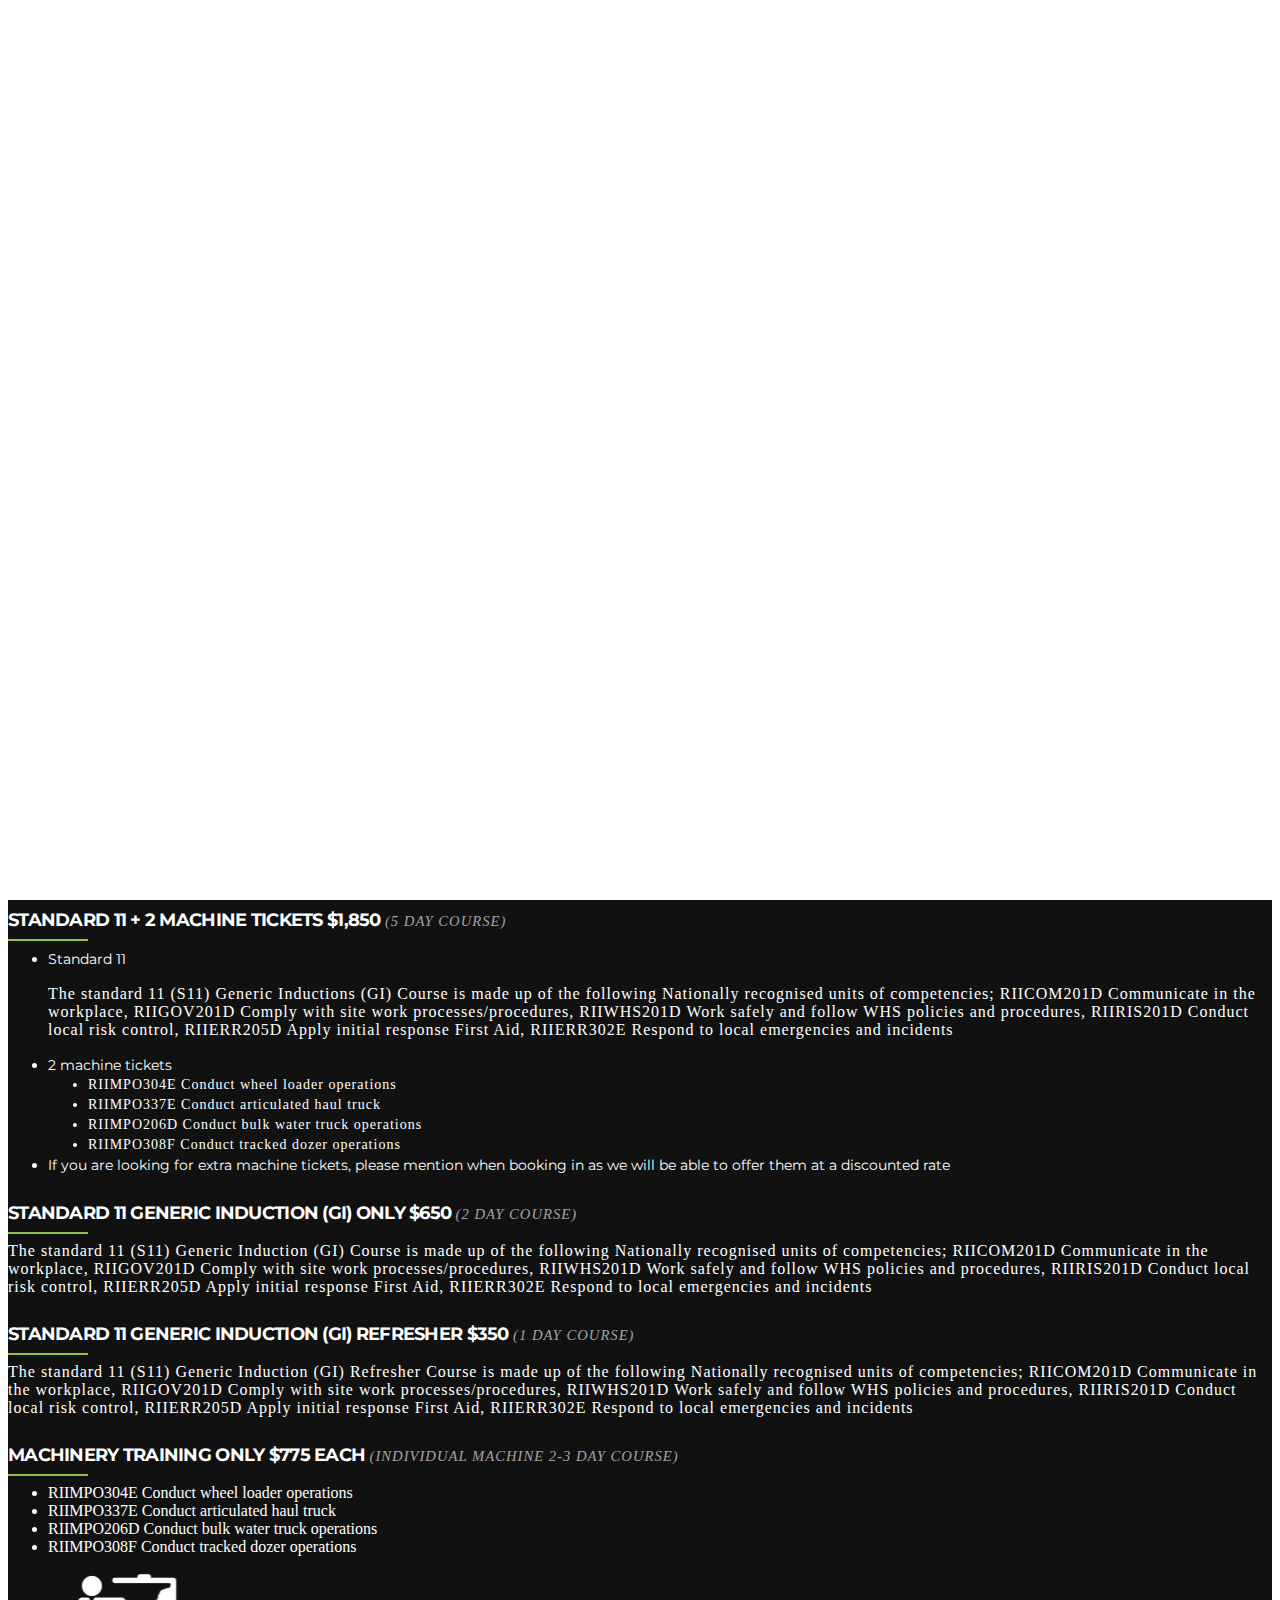
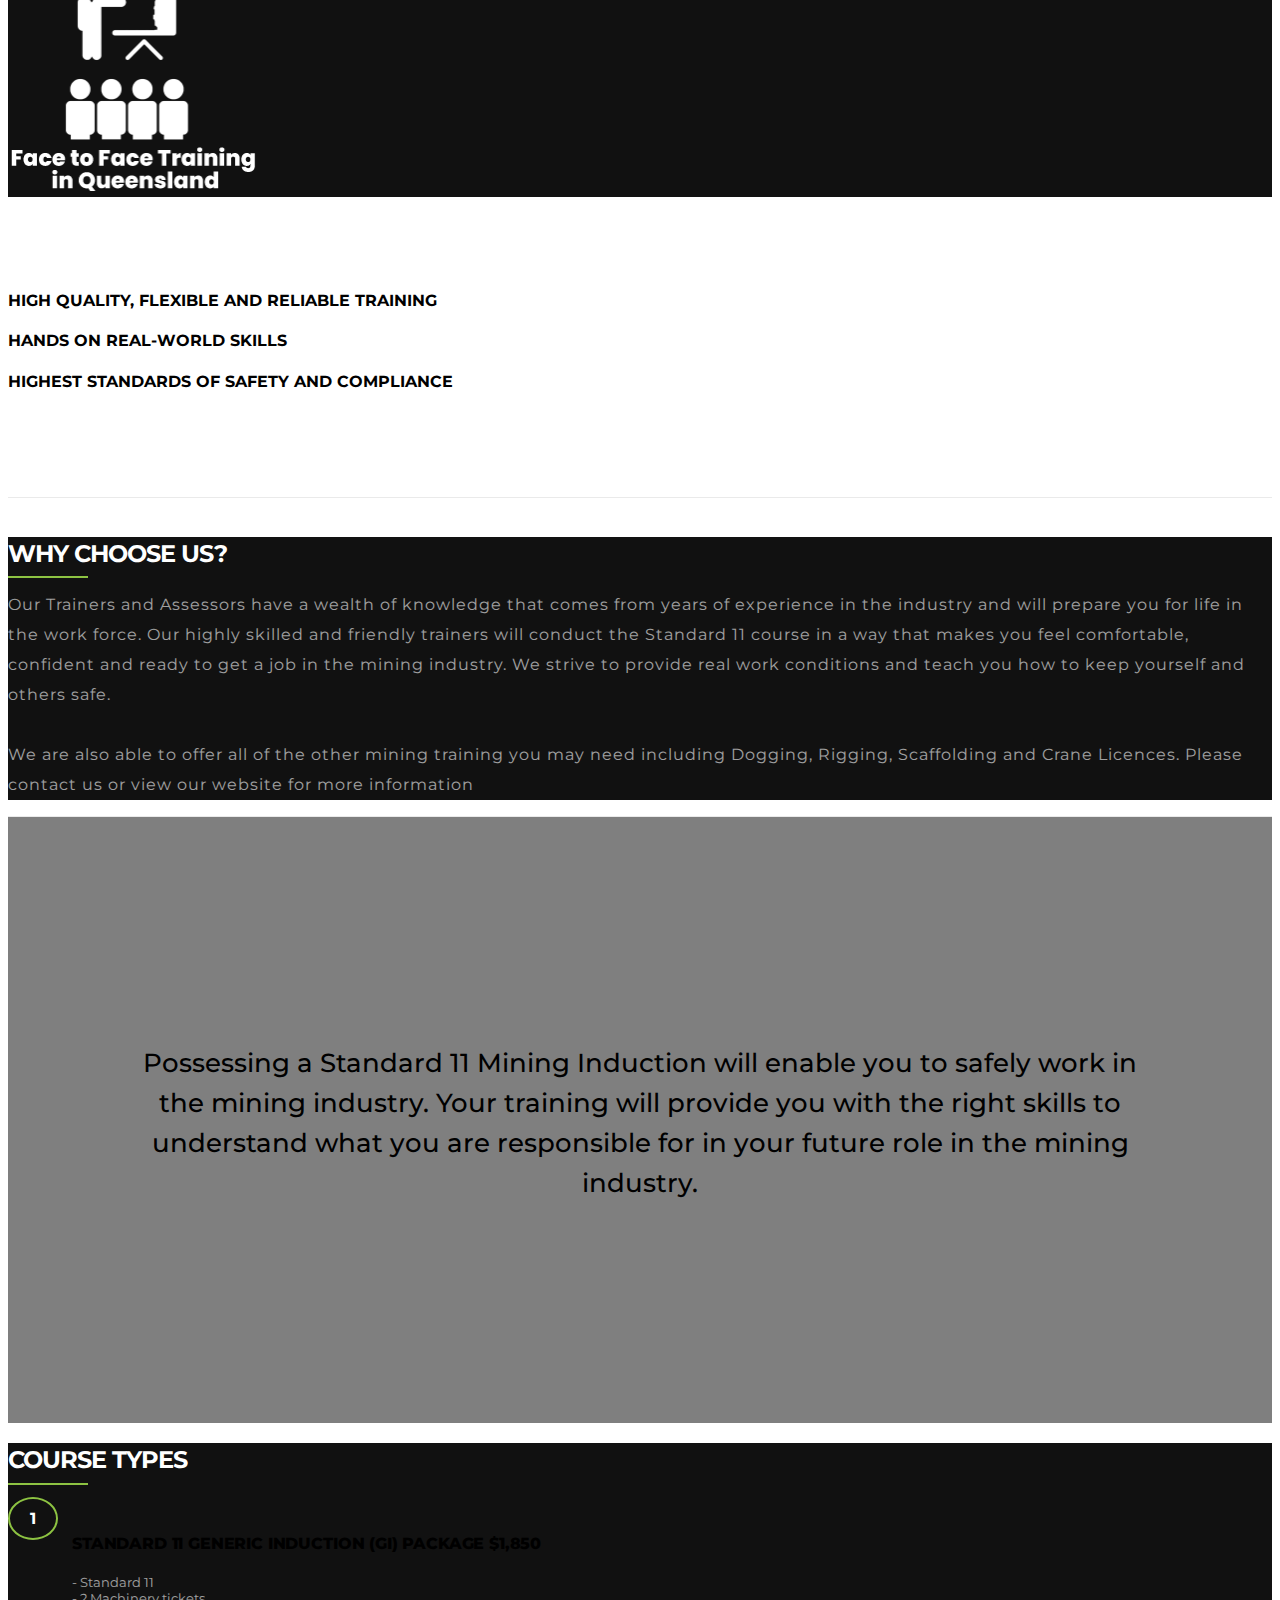
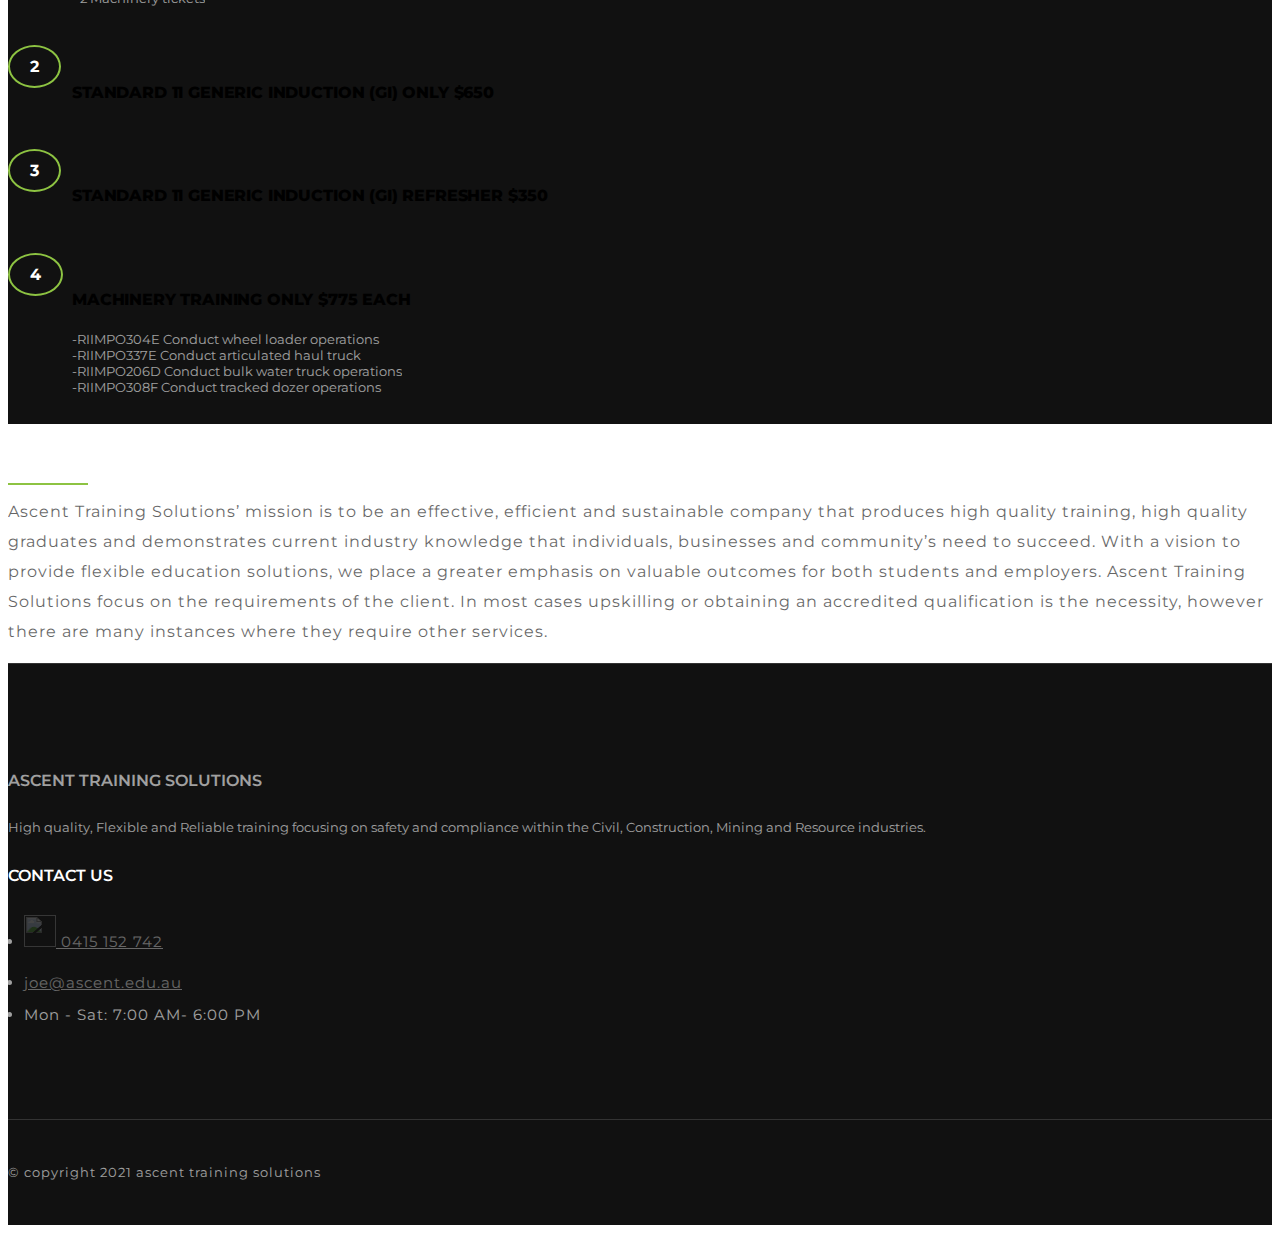
==== index.html @ fb9ff8db "desktop version" ====
<!doctype html>
<html lang="">

<head>
    <meta charset="utf-8">
    <meta http-equiv="X-UA-Compatible" content="IE=edge,chrome=1">
    <meta name="viewport" content="width=device-width, initial-scale=1">
    <meta name="description"
        content="Construction is ultimate responsive construction html template which include 3 homepage demos.">
    <title>ASCENT TRAINING SOLUTIONS</title>

    <!-- Favicon -->
    <link rel="shortcut icon" type="image/x-icon" href="image/favicon.png">
    <!--  construct Icon CSS -->
    <link rel="stylesheet" href="css/construct-icons.css">
    <!-- themify Icon CSS -->
    <link rel="stylesheet" href="css/themify-icons.css">
    <!-- Animate CSS -->
    <link rel="stylesheet" href="css/animate.min.css">
    <!-- Elegant Icons CSS -->
    <link rel="stylesheet" href="css/elegant-line-icons.css">
    <!-- Bootsrtap CSS -->
    <link rel="stylesheet" href="css/bootstrap.min.css">
    <!-- Owl Carousel CSS -->
    <link rel="stylesheet" href="css/slicknav.min.css">
    <!--CSS -->
    <link rel="stylesheet" href="css/style.css">
</head>

<body data-spy="scroll" data-target="#navbar" data-offset="60" id="body">

   <!-- Preloader -->
    <div id='preloader'>
        <div class='loader'>
            <img src="image/preloader.svg" width="60" alt="">
        </div>
    </div>
   <!-- Preloader -->


   <!-- header -->
<header id="header" class="">
    <div class="header-top">
        <div class="container">  
            <div class="row d-flex justify-content-center align-items-center">
                <div class="col-12">
                <ul class="list-inline float-right">
                    <li class="list-inline-item">
                        <p>RTO ID 32108</p>
                    </li>
                    <li class="list-inline-item"><i class="ti-email"></i> <a href="mailto:joe@ascent.edu.au">joe@ascent.edu.au</a></li>
                </ul>
            </div></div>
        </div>
    </div>
    <div class="header-bottom py-3">
        <div class="container">
                <div class="row  d-flex justify-content-center align-items-center">
                    <div class="col-lg-6">
                        <a href="#" class="brand text-center"><img width="70px;" src="image/logo.png" alt="Construction"></a>
                        <span class="text-center logo-name" style="color:#8DC342;">
                            <span>ASCENT</span> TRAINING SOLUTIONS</span>
                 </div>  
            <div class="col-lg-6 text-right">
                <button class="btn cta-btn">
                     <a href="tel:0415 152 742" class=""> <img src="image/24-hours.png"> 0415 152 742</a>
                </button> 
            </div>
        </div>
    </div>
    </div>
</header>




<!-- hero section -->
<section class="hero-section" id="hero">
        <div class=""
            style="">
            <div class="" style="">
                <div class="container-fluid">
                    <div class="row py-4">
                        <div class="col-md-8" style="">
                            <div class="hero-content p-3">
                                <h2 class="text-white main-h2">Our Courses</h2>

                                <h2 class="sub-h2">STANDARD 11 + 2 MACHINE TICKETS $1,850 <span class="small-text" style=""> (5 day
                                        course)</span>
                                </h2>

                                <h2 class="sub-h2">STANDARD 11 GENERIC INDUCTION (GI) ONLY $650
                                    <span class="small-text"> (2 day course)</span></h2>

                                <h2 class="sub-h2">STANDARD 11 GENERIC INDUCTION (GI) REFRESHER
                                    $350
                                    <span class="small-text">(1 day course)</span>
                                </h2>

                                <h2 class="sub-h2">MACHINERY TRAINING ONLY $775 EACH
                                    <span class="small-text">(individual machine 2-3 day course)</span>
                                </h2>

                                <div class="f2f text-center">
                                    <img src="image/f2f-subbed2.png" alt="" style="width:150px; height: auto;">
                                </div>
                        </div>
                        </div>
                      
                        <div class="col-4 form-col py-3">
                                    <h2 class="main-h2">Drop us a line</h2>
                                    <p class="form-p pt-4">Contact us with your question or Inquiry</p>
                                    <div class="cf-wrapper">
                                        <form action="form.php" method="post" id="ajax_form"
                                            class=" form-horizontal">
                                            <div class="form-group">
                                                <div class="row">
                                                <div class="col-sm-6">
                                                    <input type="text" id="name" name="name" class="form-control"
                                                        placeholder="Name" required>
                                                </div>
                                                <div class="col-sm-6">
                                                    <input type="email" id="email" name="email" class="form-control"
                                                        placeholder="Email" required>
                                                </div> 
                                             </div>
                                            </div>
                                            <div class="form-group">
                                                <div class="col-xs-12">
                                                    <input type="tel" id="phone" name="phone" class="form-control"
                                                        placeholder="Your Phone Number" required>
                                                </div>
                                            </div>
                                            <div class="form-group">
                                                <div class="col-xs-12">
                                                    <textarea id="message" name="message" cols="30" rows="5"
                                                        class="form-control" placeholder="Message"
                                                        required></textarea>
                                                </div>
                                            </div>
                                            <div class="form-group">
                                                
                                                    <button id="submit" class="btn send-btn" type="submit">Send
                                                        Message</button>
                                          
                                            </div>
                                            <div id="form-messages" class="alert" role="alert"></div>
                                        </form>
                                    </div>
                                </div>

                          
                          

                        </div>
                    </div>

                </div>
            </div>
        </div>
       
    </div>
</section>


<!-- courses details section -->
<section class="courses p-5">  
           <div class="container">
    <div class="row">
            <div class="col-6">
                <h2 class="main-h2">Our Courses</h2>
                    <h2 class="sub-h2">STANDARD 11 + 2 MACHINE TICKETS $1,850 <span class="small-text"> (5 day course)</span>
                    </h2>
                    <ul class="headul mt-3">
                        <li class=""> Standard 11</li>
                        <p class="small-text-p">
                            The standard 11 (S11) Generic Inductions (GI) Course is made up of the following Nationally
                            recognised units of competencies; RIICOM201D Communicate in the workplace, RIIGOV201D Comply
                            with site work processes/procedures, RIIWHS201D Work safely and follow WHS policies and
                            procedures, RIIRIS201D Conduct local risk control, RIIERR205D Apply initial response First
                            Aid, RIIERR302E Respond to local emergencies and incidents
                        </p>
                        <li class="li-bold"> 2 machine tickets</li>
                        <ul class="headul">
                            <li class="small-li" style="">RIIMPO304E Conduct wheel loader
                                operations</li>
                            <li class="small-li" >RIIMPO337E Conduct articulated haul truck</li>
                            <li class="small-li">RIIMPO206D Conduct bulk water truck operations</li>
                            <li class="small-li" >RIIMPO308F Conduct tracked dozer operations
                            </li>
    
                        </ul>
    
                        <li class="pt-10 li-bold"> If you are looking for extra machine tickets, please mention when
                            booking
                            in as we will be able to offer them at a discounted rate</li>
                    </ul>
                    <h2 class="sub-h2" style="color: white;padding-top: 10px;">STANDARD 11 GENERIC INDUCTION (GI) ONLY $650 <span
                            class="small-text"> (2 day course)</span></h2>
    
                    <p class="small-text-p mt-3">
                        The standard 11 (S11) Generic Induction (GI) Course is made up of the following Nationally
                        recognised units of competencies; RIICOM201D Communicate in the workplace, RIIGOV201D Comply
                        with site work processes/procedures, RIIWHS201D Work safely and follow WHS policies and
                        procedures, RIIRIS201D Conduct local risk control, RIIERR205D Apply initial response First Aid,
                        RIIERR302E Respond to local emergencies and incidents
                    </p>
                </div>
        
        <div class="col-6 ">
            <h2 class="sub-h2" style="color: white;padding-top: 10px">STANDARD 11 GENERIC INDUCTION (GI) REFRESHER $350
                <span class="small-text">(1 day course)</span>
            </h2>
            <p class="small-text-p mt-3">
                The standard 11 (S11) Generic Induction (GI) Refresher Course is made up of the following
                Nationally recognised units of competencies; RIICOM201D Communicate in the workplace, RIIGOV201D
                Comply with site work processes/procedures, RIIWHS201D Work safely and follow WHS policies and
                procedures, RIIRIS201D Conduct local risk control, RIIERR205D Apply initial response First Aid,
                RIIERR302E Respond to local emergencies and incidents
            </p>
            <h2 class="sub-h2" style="color: white;padding-top: 10px">MACHINERY TRAINING ONLY $775 EACH
                <span class="small-text">(individual machine 2-3 day course)</span>
            </h2>
            <ul class="headul mt-3">
                <li style="font:12pt Calibri Italic;"> RIIMPO304E Conduct wheel loader operations</li>

                <li style="font:12pt Calibri Italic;"> RIIMPO337E Conduct articulated haul truck</li>

                <li style="font:12pt Calibri Italic;"> RIIMPO206D Conduct bulk water truck operations</li>

                <li style="font:12pt Calibri Italic;"> RIIMPO308F Conduct tracked dozer operations</li>
            </ul>
            <div class="f2f-2 text-center">
            <img src="image/f2f-subbed2.png"alt="" style="width:250px; height: auto;"> 
        </div>
        </div>
    </div>
   </div>
</section>


<!-- services section -->
<section class="services-section bd-bottom">
    <div class="container">
        <div class="row">
            <div class="col-4 col-xs-12 ptb-15 wow zoomIn" data-wow-delay="0ms" data-wow-duration="1000ms">
                <div class="row">
                    <div class="col-2">
                    <i class="ct ct-crane fz-60">
                        <span class="path1"></span><span class="path2"></span><span class="path3"></span><span
                            class="path4"></span><span class="path5"></span><span class="path6"></span><span
                            class="path7"></span><span class="path8"></span><span class="path9"></span><span
                            class="path10"></span><span class="path11"></span><span class="path12"></span><span
                            class="path13"></span>
                    </i> </div>
                    <div class="col-10">
                    <h4 class="fw-7">High Quality, Flexible And Reliable Training</h4>
                </div>
                </div>
            </div>
            <div class="col-md-4 col-xs-12 ptb-15 wow zoomIn" data-wow-delay="0ms" data-wow-duration="1000ms">
                <div class="row">
                    <div class="col-2">
                    <i class="ct ct-crane fz-60">
                        <span class="path1"></span><span class="path2"></span><span class="path3"></span><span
                            class="path4"></span><span class="path5"></span><span class="path6"></span><span
                            class="path7"></span><span class="path8"></span><span class="path9"></span><span
                            class="path10"></span><span class="path11"></span><span class="path12"></span><span
                            class="path13"></span>
                    </i>
                </div>
                <div class="col-10">

               
                    <h4 class="fw-7">Hands On Real-world Skills</h4>
 </div>
                </div>
            </div>
            <div class="col-md-4 col-xs-12 ptb-15 wow zoomIn" data-wow-delay="0ms" data-wow-duration="1000ms">
                <div class="row">
                   <div class="col-2">
                    <i class="ct ct-crane fz-60">
                        <span class="path1"></span><span class="path2"></span><span class="path3"></span><span
                            class="path4"></span><span class="path5"></span><span class="path6"></span><span
                            class="path7"></span><span class="path8"></span><span class="path9"></span><span
                            class="path10"></span><span class="path11"></span><span class="path12"></span><span
                            class="path13"></span>
                    </i>
                </div>
                <div class="col-10">

                
                    <h4 class="fw-7">Highest Standards Of Safety And Compliance</h4>
</div>
                  
                </div>
            </div>
        </div>
    </div>
</section>

<!-- why choose us -->
<section class="why-us bd-bottom">
    <div class="">
        <div class="row">
            <div class="col-6 pr-0">
                <img src="image/about.jpg" alt="" class="whyus-img img-fluid" srcset="">
            </div>
            <div class="col-6 bg-dark p-5">
                <div class="">
                    <h2 class="">WHY CHOOSE US?</h2>
                    <p class="whyus-p pt-4">
                        Our Trainers and Assessors have a wealth of knowledge that comes from years of experience in the
                        industry and will prepare you for life in the work force. Our highly skilled and friendly
                        trainers will conduct the Standard 11 course in a way that makes you feel comfortable, confident
                        and ready to get a job in the mining industry. We strive to provide real work conditions and
                        teach you how to keep yourself and others safe.
                        <br><br>
                        We are also able to offer all of the other mining training you may need including Dogging,
                        Rigging, Scaffolding and Crane Licences. Please contact us or view our website for more
                        information
                    </p>

                </div>
            </div>
        </div>
    </div>
</section>

<!-- parallex section -->
<section class="parallex-section">
<div class="container">
    <h3 id="titleback" style="text-align: center;" class="text-white">Possessing a Standard 11
        Mining Induction will enable you to safely work in the mining industry. Your training will provide you
        with the right skills to understand what you are responsible for in your future role in the mining
        industry.</h3>
</div>
</section>



<!-- last section -->
<section class="aboutus-section">
    <div class="row">
        <div class="col-6 types-courses bg-dark text-light p-5">
            <div class="">
                <h2 class="">Course Types</h2>
                <!-- <div class="testi-content" style="">
                    <span class="">1</span>
                    <h4 class="">STANDARD 11 GENERIC INDUCTION (GI) PACKAGE $1,850</h4>
                    <p class="">- Standard 11<br>- 2 Machinery tickets</p>
                </div>
                <div class="testi-content" style="">
                    <span class="">2</span>
                    <h4 class="">STANDARD 11 GENERIC INDUCTION (GI) ONLY $650</h4>
                 
                </div>
                <div class="testi-content" style="">
                    <span class="">3</span>
                    <h4 class="">STANDARD 11 GENERIC INDUCTION (GI) REFRESHER $350</h4>

                </div>
                <div class="testi-content" style="">
                    <span class="">4</span>
                    <h4 class="">MACHINERY TRAINING ONLY $775 EACH</h4>

                    <p class="">
                        -RIIMPO304E Conduct wheel loader operations <br>

                        -RIIMPO337E Conduct articulated haul truck<br>

                        -RIIMPO206D Conduct bulk water truck operations<br>

                        -RIIMPO308F Conduct tracked dozer operations<br>
                    </p>
                </div> -->
               

                <ol class="courses-counter mt-4">
                    <li class="">
                        <div class="counter">
                        <h4 class="">STANDARD 11 GENERIC INDUCTION (GI) PACKAGE $1,850</h4>
                        <p class="">- Standard 11<br>- 2 Machinery tickets</p></div>
                    </li>
                    <li>
                        <div class="counter">
                        <h4 class="">STANDARD 11 GENERIC INDUCTION (GI) ONLY $650</h4> </div>
                    </li>
                    <li>
                        <div class="counter">
                        <h4 class="">STANDARD 11 GENERIC INDUCTION (GI) REFRESHER $350</h4></div>
                    </li>
                    <li>
                        <div class="counter">
                        <h4 class="">MACHINERY TRAINING ONLY $775 EACH</h4>

                    <p class="">
                        -RIIMPO304E Conduct wheel loader operations <br>

                        -RIIMPO337E Conduct articulated haul truck<br>

                        -RIIMPO206D Conduct bulk water truck operations<br>

                        -RIIMPO308F Conduct tracked dozer operations<br>
                    </p></div>
                    </li>
                </ol>
            </div>
        </div>
        <div class="col-6 p-5">
            <div class="testi-content" style=""> 
                <h2 class="aboutus-h2 text-dark">About Us</h2>
                <p class="aboutus-p mt-4">
                    Ascent Training Solutions’ mission is to be an effective, efficient and sustainable company that
                    produces high quality training, high quality graduates and demonstrates current industry
                    knowledge that individuals, businesses and community’s need to succeed. With a vision to provide
                    flexible education solutions, we place a greater emphasis on valuable outcomes for both students
                    and employers. Ascent Training Solutions focus on the requirements of the client. In most cases
                    upskilling or obtaining an accredited qualification is the necessity, however there are many
                    instances where they require other services.

                </p>              
            </div>
        </div>
    </div>

</section>


<!-- Footer -->
<footer class=" bg-dark bd-top-dark text-light">
    <div class="container footer-up">
      <div class="row">
        <div class="col-lg-6 col-md-12 mb-4 mb-md-0">
          <h5 class="text-uppercase footer-h5">ASCENT TRAINING SOLUTIONS</h5>
  
          <p class="footer-p">
            High quality, Flexible and Reliable training focusing on safety and compliance within the Civil, Construction, Mining and Resource industries.
          </p>
        </div>
        <div class="col-lg-3 col-md-6 mb-4 mb-md-0">
          <h5 class="text-uppercase contact-us">CONTACT US</h5>
          <ul class="">
            <li><a href="tel:0415 152 742"><img src="image/24-hours(1).png" width="32"
                height="32"> 0415 152 742</a></li>
    <li><a href="mailto:joe@ascent.edu.au">joe@ascent.edu.au</a></li>
    <li>Mon - Sat: 7:00 AM- 6:00 PM</li>
          </ul>
        </div>
      </div>
    </div>
  
    <!-- Copyright -->
    <div class="text-center bg-dark bd-top-dark footer-bottom">
       
      <p class=" footer-bottom-p" href="https://.com/"> © COPYRIGHT 2021 ASCENT TRAINING SOLUTIONS</p>
    </div>
    <!-- Copyright -->
  </footer>
  <!-- Footer -->



  <a data-scroll href="#body" id="scroll-top" class="scroll-to-top"><i class="ti-angle-up"></i></a>

    <script src="js/jquery-3.5.1.slim.min.js"></script>
    <script src="js/bootstrap.bundle.min.js"></script>
    <script src="js/wow.min.js"></script>
    <script src="js/contact.js"></script>
    <script src="js/main.js"></script>
</body>
---- css/style.css ----
@import url('https://fonts.googleapis.com/css?family=Montserrat:300,400,500,600,700,800,900|Open+Sans:300,400,600,700');
html {
    scroll-behavior: smooth;
}

body {
    overflow-X: hidden; 
    font-family: 'Montserrat', sans-serif;  
    /* overflow: scroll; */
}

/* scrollbar */
body::-webkit-scrollbar {
      width: 1em;
  }
body::-webkit-scrollbar-track {
  background-color:#111;
  }
body::-webkit-scrollbar-thumb {
    background-color: rgb(141, 195, 66);
   
}
  


ul {
    list-style: none;
}

.bd-top-dark {
    border-top: 1px solid #333;
}

.bg-dark {
    background-color: #111 !important;
}

.bd-bottom {
    border-bottom: 1px solid #eaeaea;
}
h2{
    font-weight: 700;
    line-height: 1.4;
    letter-spacing: -0.04em;
    text-transform: uppercase;
    position: relative;
    color: #fff;
}
h2:after{
    background-color: #8DC342;
    content: '';
    height: 2px;
    width: 80px;
    position: absolute;
    left: 0;
    bottom: -8px;
}

/* Preloader Styles */
#preloader {
    position: fixed;
    top: 0;
    left: 0;
    z-index: 9999;
    background: #fff;
    height: 100%;
    width: 100%;
    -webkit-transition: all .5s .5s ease;
    -moz-transition: all .5s .5s ease;
    transition: all .5s .2s ease;
}

.loader {
    position: absolute;
    top: 50%;
    left: 0;
    right: 0;
    width: 60px;
    height: 60px;
    display: block;
    margin: auto;
    margin-top: -30px;
}

body.loaded #preloader {
    opacity: 0;
    visibility: hidden;
}


/* header */
#header {
    width: 100%;
    z-index: 999;
    position:sticky;
    left: 0;
    top: 0;
}
.header-top {
    background-color: #212121;
    border-bottom: 1px solid rgba(255, 255, 255, 0.1);
}


.header-top ul {
    margin-bottom: 0rem;
}
.header-top li {
    color: #ddd;
    letter-spacing: 1px;
    margin-top: 1rem;
}

.header-top li a {
    color: #ddd;
    letter-spacing: 1px;
}

.header-top .list-inline-item:not(:last-child) {
    margin-right: 6.5rem;
}

.header-top li i {
    color: #ddd;
    padding: 0rem 0.78rem;
}


.header-bottom {
    background-color: #fff;
}

.header-bottom .logo-name {
    color: #8DC342;
    text-transform: uppercase;
    letter-spacing: -0.04em;
    font-size: 1.8rem;
    font-weight: 800;
}

.header-bottom .logo-name span {
    color: #2F4392;
    letter-spacing: -0.04em;
    font-size: 1.99rem;
    font-weight: 800;
}

.cta-btn a {
    font-weight: 600;
    font-size: 12px;
    color: #fff;
    text-transform: uppercase;
    font-size: 25px;
    text-decoration: none;
}

.cta-btn {
    padding: 8px 30px;
    background-color: #8DC342;
    border-radius: 0 !important;
}

.cta-btn:hover {
    background-color: #ffc326;
    color: #fff;
}


/* hero section */
.hero-section {
    background-image: url(../image/slider.jpg);
    background-position: center;
    background-size: cover;
    display: flex;
    width: 100%;
    margin: auto 0px;
    height: auto;
}
.hero-content {
    position: relative;
     background-color: rgba(0,0,0,0.8);
    
}
.hero-content .main-h2{
    font-size: 24px !important;
    margin-bottom:3rem;
}

.hero-content .sub-h2 {
    font-size: 18px;
    margin-bottom: 2rem;
    color: #fff;
}
.hero-content .small-text , .courses .small-text {
    font-size: 11pt;
    font-weight: 400;
    font-style: italic;
    line-height: 1.35;
    letter-spacing: 1px;
    color: #ffffff9e;
    font-family: Calibri;
}

.f2f{
    position: absolute;
    top: 2%;
    right: 2%;
}
.img-p{
    color: #fff;    
    font-size: 12px;
    line-height: 17px;
    width: 20%;
    margin: auto;
}

.form-col {
    background-color: rgba(0,0,0,0.7);
}
.form-col .main-h2{
    font-size: 24px !important;
}
.form-p {
    letter-spacing: 1px;
    font-size: 14px;
    color: #fff;
}
.send-btn{
        background-color: #8DC342;
        padding: 10px 30px;
        font-size: 12px;
        text-transform: uppercase;
        text-align: center;
        color: #fff;
        font-weight: 600;
        -webkit-transition: all 0.3s;
        -moz-transition: all 0.3s;
        -o-transition: all 0.3s;
        transition: all 0.3s;
        overflow: hidden;
        border-radius: 0px;
        cursor: pointer;
}
.send-btn:focus, .send-btn:hover {
    color: #111;
    text-decoration: none;

}
.cf-wrapper .form-control {
    background: none;
    border: none;
    -moz-border-radius: 0;
    -webkit-border-radius: 0;
    -o-border-radius: 0;
    border-radius: 0;
    box-shadow: none;
    border-bottom: 1px solid #ddd;
    color: #8b8b8b;
    padding: 10px;
}
/* courses details section */
/* courses section */
.courses {
    background-color: #111;
}
.courses .main-h2 {
    font-size: 30px;
    margin-bottom: 20px;
}
.courses .sub-h2 {
    font-size: 18px;
}
.headul {
    list-style-type: disc;
}
.headul li {
    font-size: 14px;
    line-height: 20px;
    color: #fff;
}
.small-text-p, .small-li {
    font-weight: 400;
    line-height: 1.35;
    letter-spacing: 1px;
    color: #fff;
    font: 12pt Calibri Italic;
}


/* services section */
.services-section {
    padding: 85px 0px;
}

.services-section i {
    font-size: 60px !important;
}
.services-section h4 {
    font-weight: 700;
    font-size: 1rem;
    width: 90%;
    margin-top: 0.6rem;
    text-transform: uppercase;
}


/* why choose us */
.whyus-p{
    color: #fff;
opacity: 0.6;
letter-spacing: 1px;
line-height: 30px;
}
.whyus-img{
    min-height: 100%;
}


/*  parallex section  */
.parallex-section {
    background-image: url(../image/about2.jpg);
    background-color: rgba(0, 0, 0, 0.5);
    background-blend-mode: darken;
    background-attachment: fixed;
    background-repeat: no-repeat;
    -webkit-background-size: cover;
    background-size: cover;
    background-position: center center;
    padding-top: 200px;
    padding-bottom: 200px;
}
#titleback {
    padding: 0px 120px;
    text-align: center;
    line-height: 40px;
    font-size: 26px;
    margin-bottom:20px ;
    font-weight: 500;
   
}

/* aboutus */
.aboutus-h2{
    font-size: 24px;
}
.aboutus-p {
    font-size: 16px;
    letter-spacing: 1px;
    line-height: 30px;
    opacity: 0.6;
}


.courses-counter {
    margin: 0;
    padding: 0;
    list-style-type: none;
  }
  
  .courses-counter li {
    counter-increment: step-counter;
    margin-bottom: 10px;
  }
  
  .courses-counter li::before {
    content: counter(step-counter);
    margin-right: 5px;
    background-color: #111;
    color: white;
    font-weight: bold;
    font-size: 16px;
    padding: 10px 20px;
    border-radius: 50%;
    border: 2px solid #8DC342;
  position: absolute;
  }
  
.counter{
    padding-left:4rem;
    padding: 1rem 0rem 1rem 4rem;
}
.counter h4 {
    font-size: 16px;
    font-weight: 800;
    text-transform: uppercase;
    letter-spacing: -0.01em;
    line-height: 1.2;
    /* margin: 0 0 10px; */
}
.counter p {
    color: #fff;
    opacity: 0.6;
    font-size: 13px;
}
/* footer */
.footer-h5{
        margin-bottom: 25px;
        color: #fff;
        opacity: 0.6;
        font-size: 16px;
        font-weight: 600;
        text-transform: uppercase;
}
.footer-p{
        font-size: 13px;
        line-height: 25px;

        margin-bottom: 25px;
    
        color: #fff;
        opacity: 0.6;
 
        margin: 0 0 10px;

}
.footer-up{
    padding: 80px 0;
}
.footer-up ul {
    list-style-type: disc;
    padding-left: 1rem;
    font-size: 15px;
}
.footer-up ul li , .footer-up ul li a , .footer-up ul li img {
    opacity: 0.6;
    letter-spacing: 1px;
    color:#fff;
    margin-bottom: 13px;
}
.contact-us{
    font-weight: 700;
    margin-bottom: 30px;
    color: #fff;
    font-size: 16px;
    font-weight: 600;
    text-transform: uppercase;
}
.footer-bottom {
    padding-top: 40px;
    padding-bottom: 40px;

}
.footer-bottom-p{ 
    font-size: 13px;
    line-height: 25px;
    margin: 0 !important;
    opacity: 0.6;
    letter-spacing: 1px;
    color:#fff;
    text-transform: lowercase;
}
/* scroll to top */
.scroll-to-top {
    display: block;
    text-align: center;
    background-color: #8DC342;
    font-size: 10px;
    width: 40px;
    height: 40px;
    line-height: 40px;
    color: #fff;
    border-radius: 3px;
    position: fixed;
    bottom: 40px;
    right: 40px;
    z-index: 999; 
    transition: transform 0.3s ease-in-out;
    opacity: 0;
}
body.scrolled #scroll-top{
    opacity:1;
}
.scroll-to-top:hover {
    color: #fff;
    -webkit-transform: translateY(-5px);
    transform: translateY(-5px);
    text-decoration: none;
}
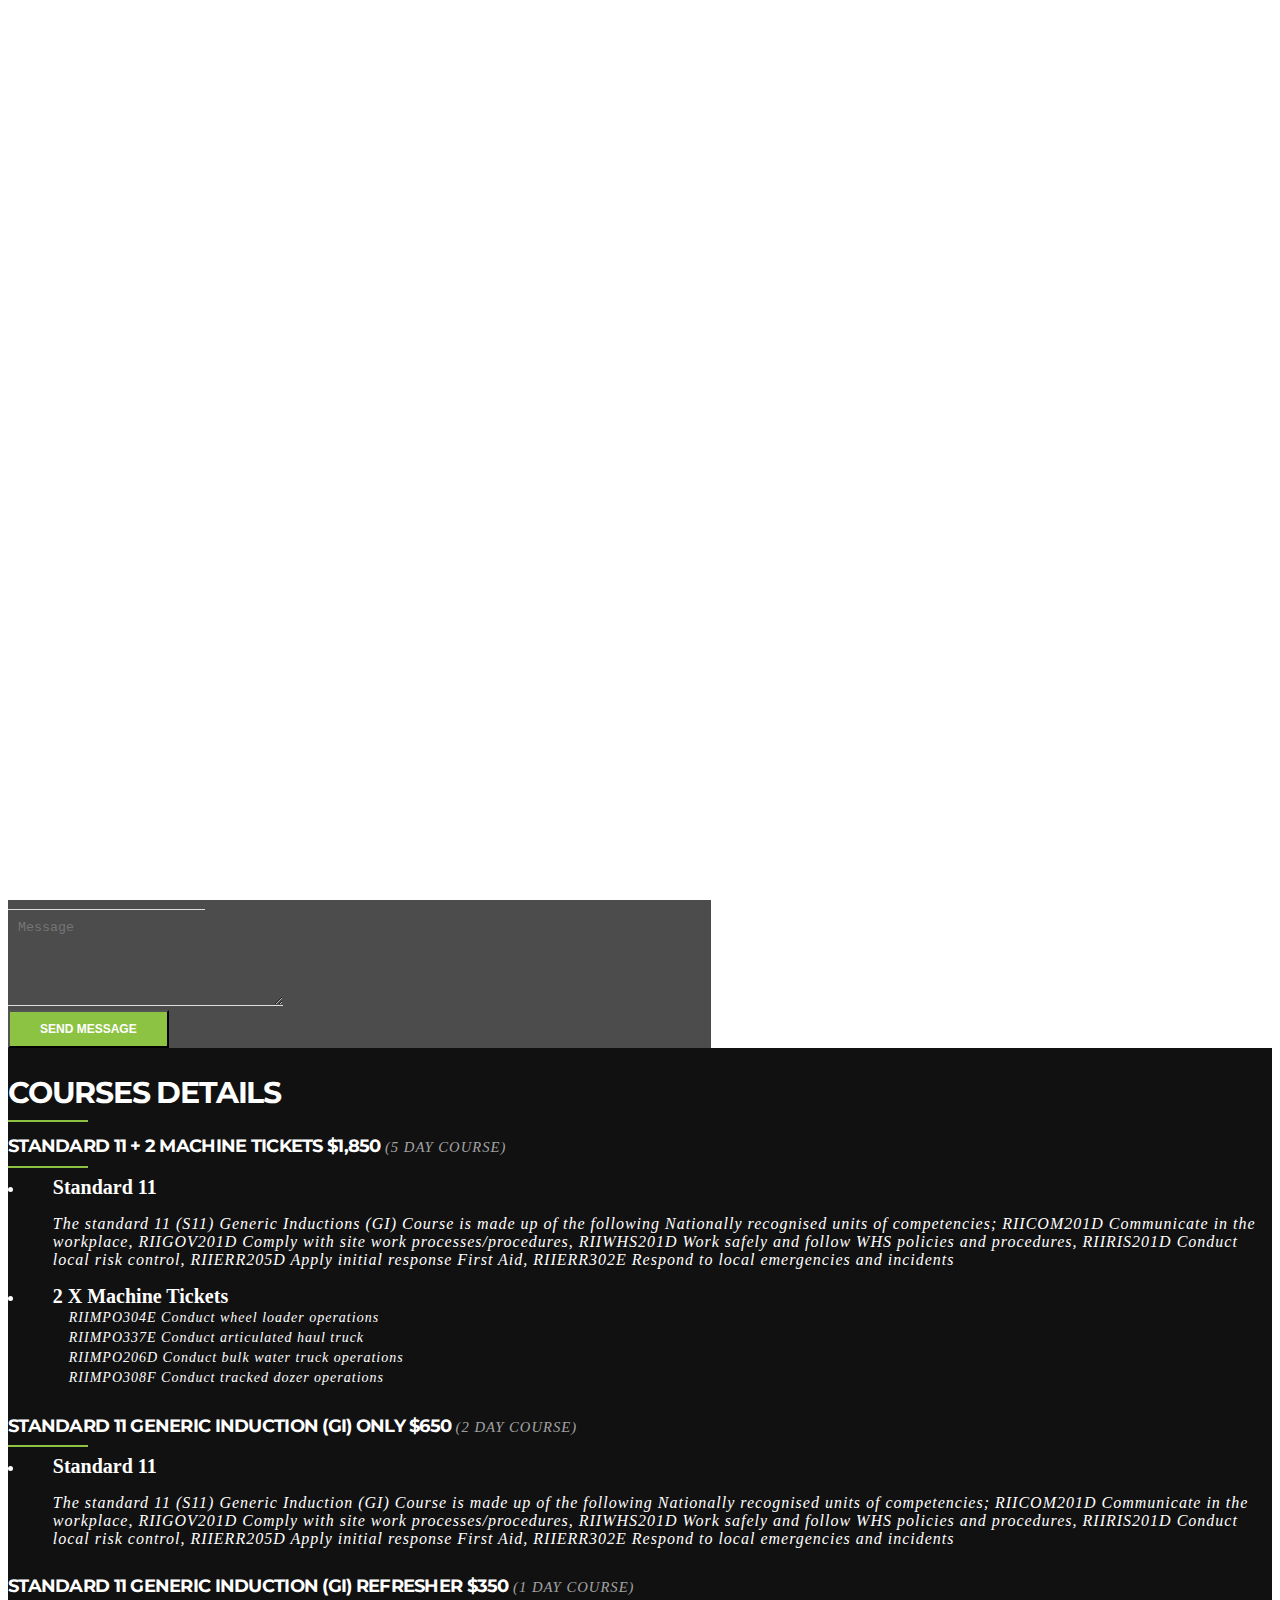
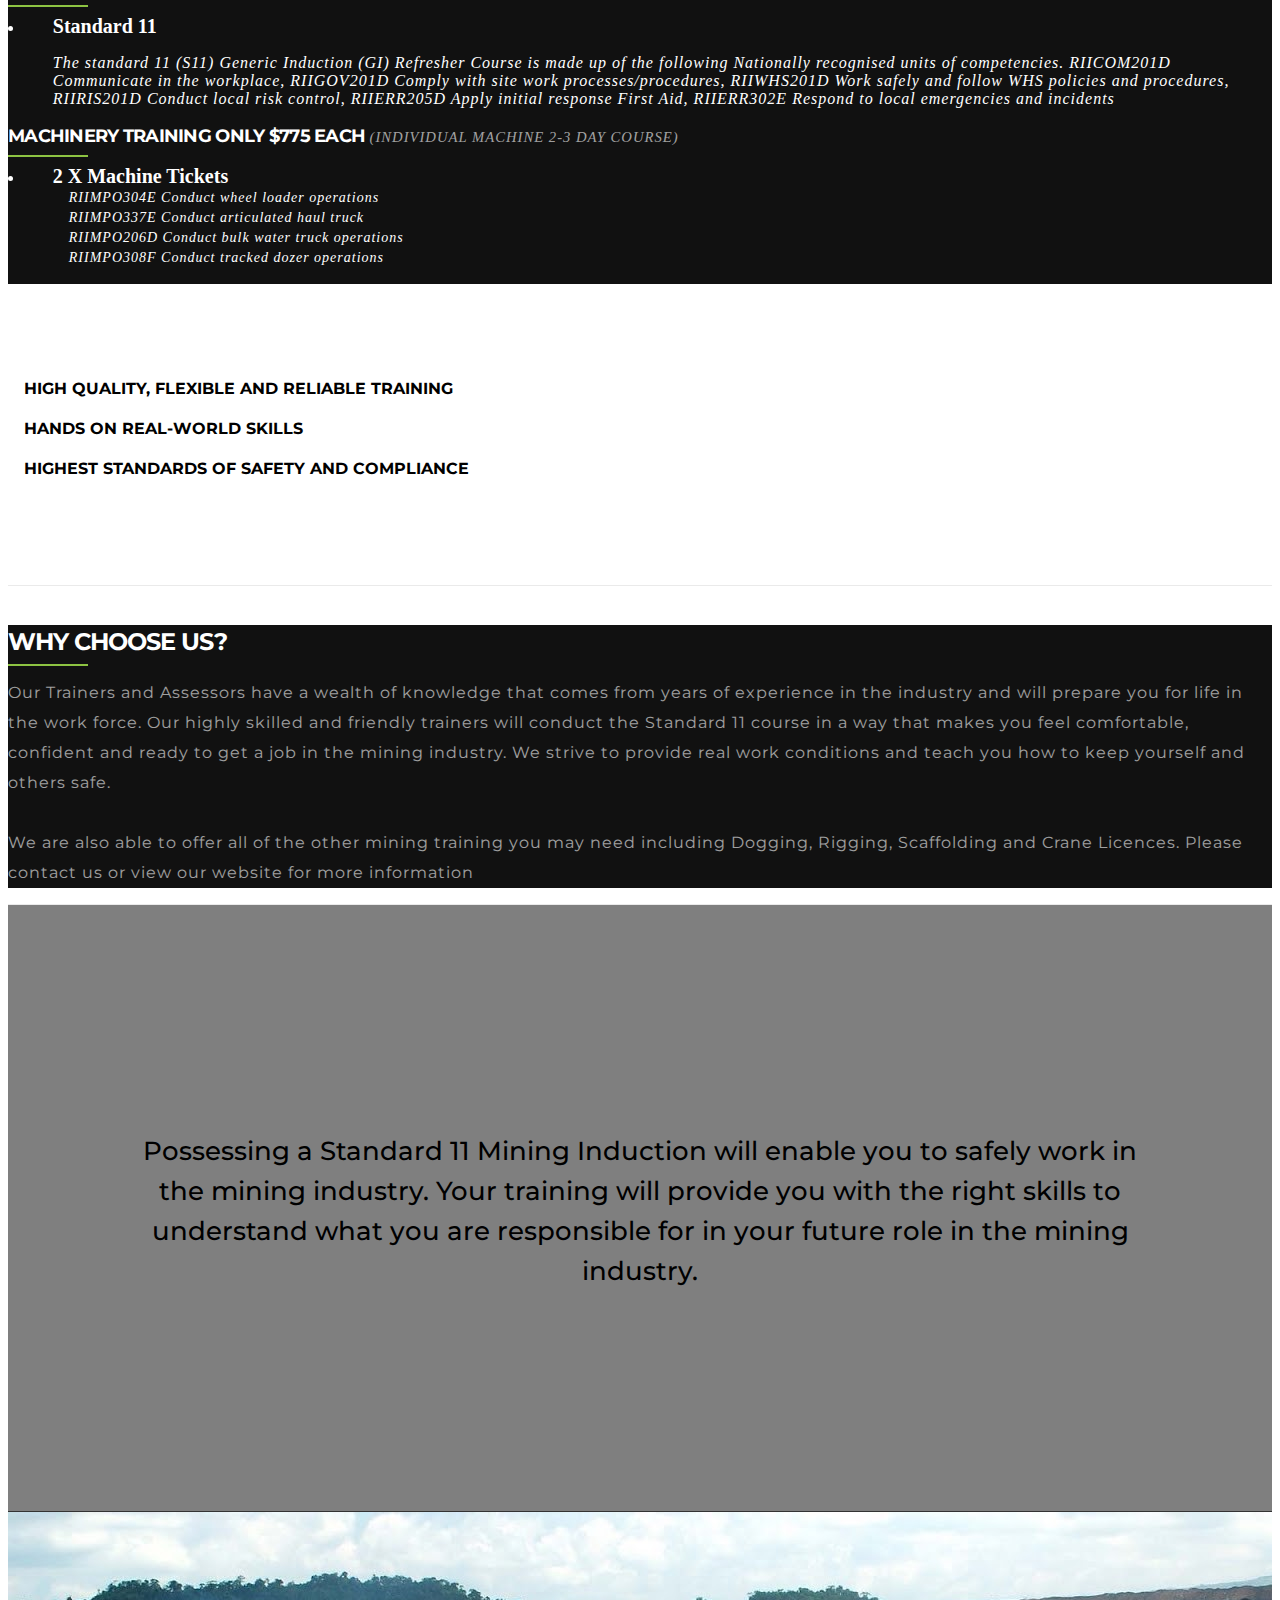
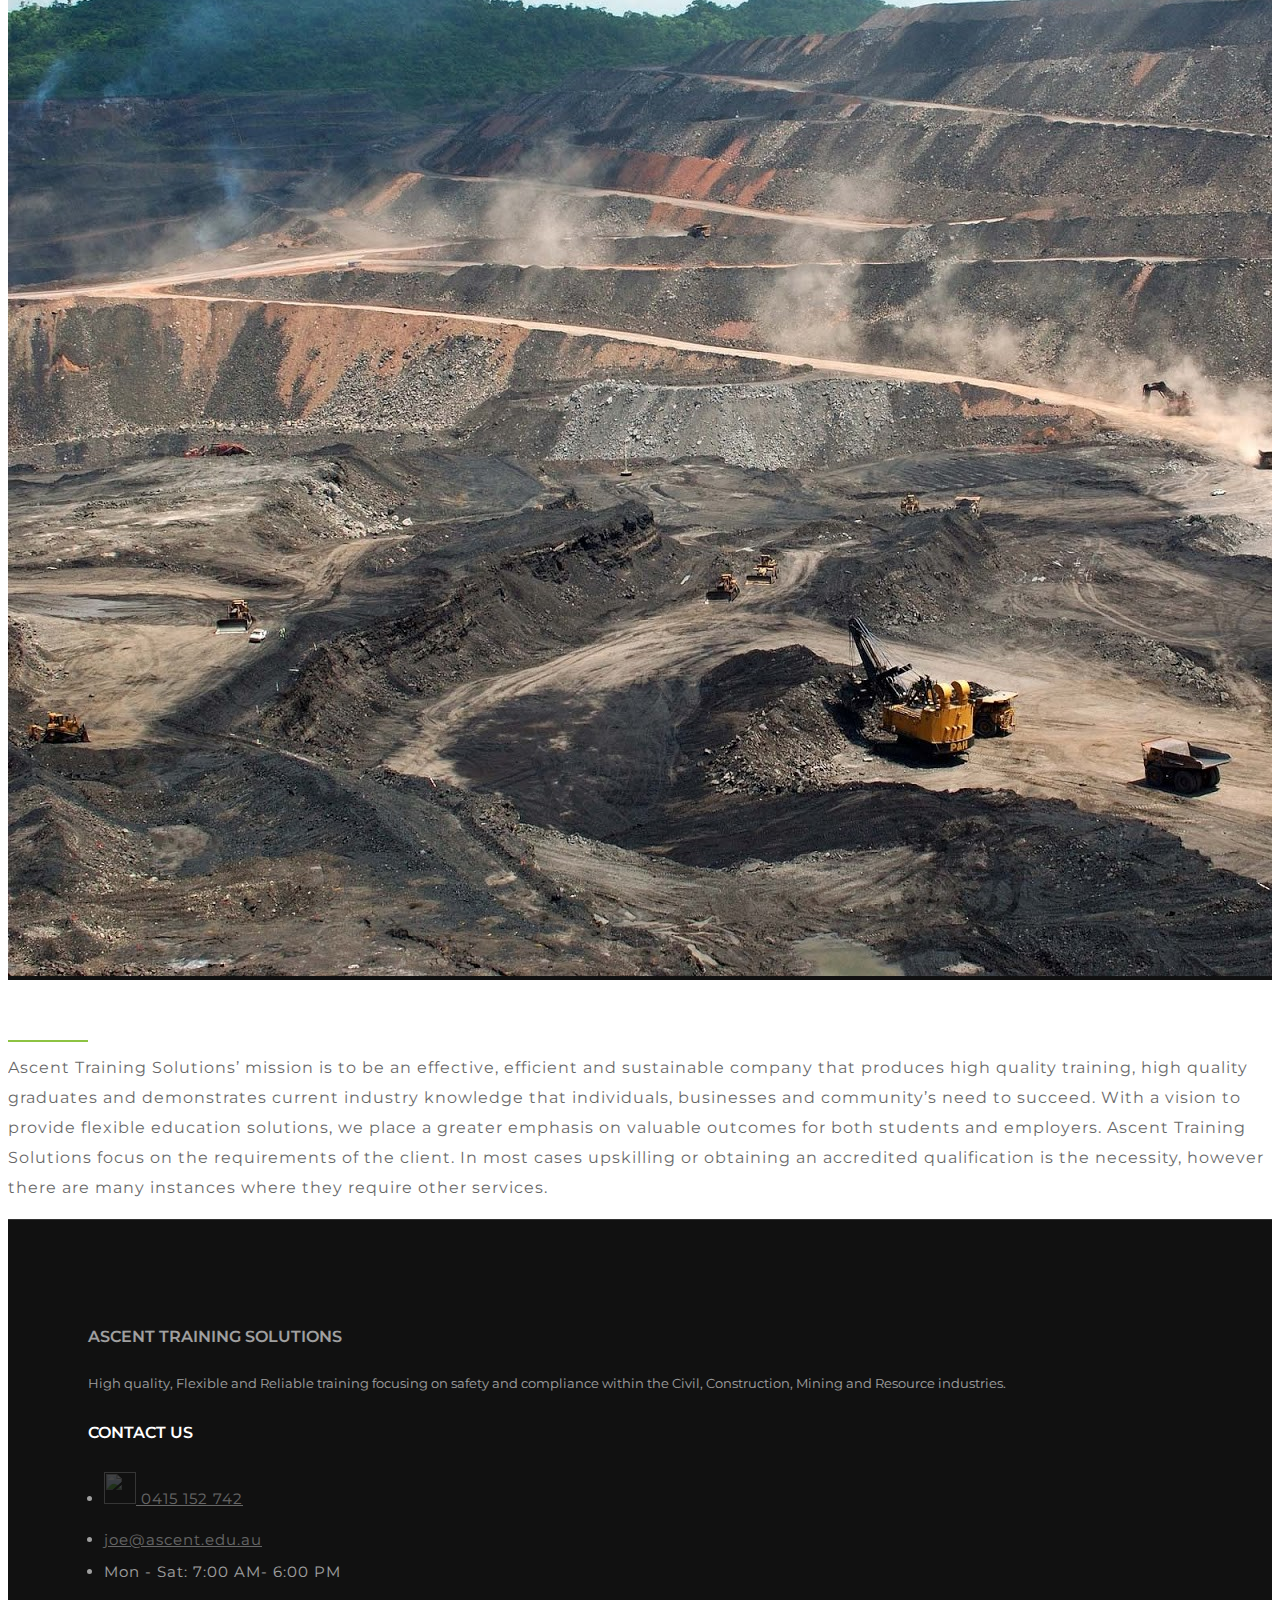
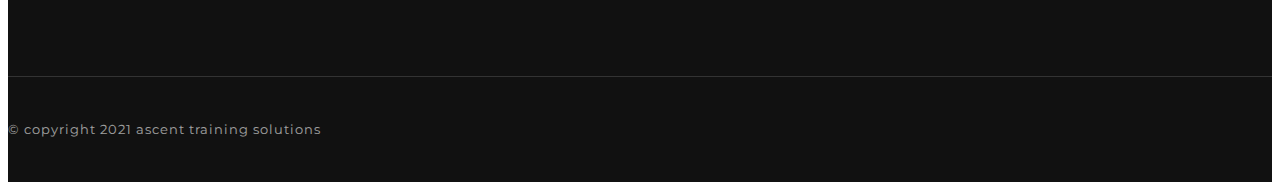
==== commit 42ce7b92: "edits" ====
--- a/index.html
+++ b/index.html
@@ -42,7 +42,7 @@
 <header id="header" class="">
     <div class="header-top">
         <div class="container">  
-            <div class="row d-flex justify-content-center align-items-center">
+            <div class="row d-flex justify-content-center align-items-center"  >
                 <div class="col-12">
                 <ul class="list-inline float-right">
                     <li class="list-inline-item">
@@ -56,12 +56,12 @@
     <div class="header-bottom py-3">
         <div class="container">
                 <div class="row  d-flex justify-content-center align-items-center">
-                    <div class="col-lg-6">
+                    <div class="col-lg-8 col-md-8 col-sm-5 col-6">
                         <a href="#" class="brand text-center"><img width="70px;" src="image/logo.png" alt="Construction"></a>
                         <span class="text-center logo-name" style="color:#8DC342;">
                             <span>ASCENT</span> TRAINING SOLUTIONS</span>
                  </div>  
-            <div class="col-lg-6 text-right">
+            <div class="col-lg-4 col-md-4 col-sm-7 col-6 text-right">
                 <button class="btn cta-btn">
                      <a href="tel:0415 152 742" class=""> <img src="image/24-hours.png"> 0415 152 742</a>
                 </button> 
@@ -76,14 +76,13 @@
 
 <!-- hero section -->
 <section class="hero-section" id="hero">
-        <div class=""
-            style="">
-            <div class="" style="">
-                <div class="container-fluid">
-                    <div class="row py-4">
-                        <div class="col-md-8" style="">
-                            <div class="hero-content p-3">
+                    <div class="row w-100 p-4  justify-content-between" style="margin-right:0px !important ; margin-left: 0px !important;">
+                        <div class="col-lg-8 col-12 hero-col" style="">
+                            <div class="hero-content">
                                 <h2 class="text-white main-h2">Our Courses</h2>
+                                <div class="hero-list">
+
+                             
 
                                 <h2 class="sub-h2">STANDARD 11 + 2 MACHINE TICKETS $1,850 <span class="small-text" style=""> (5 day
                                         course)</span>
@@ -100,14 +99,14 @@
                                 <h2 class="sub-h2">MACHINERY TRAINING ONLY $775 EACH
                                     <span class="small-text">(individual machine 2-3 day course)</span>
                                 </h2>
-
+   </div>
                                 <div class="f2f text-center">
-                                    <img src="image/f2f-subbed2.png" alt="" style="width:150px; height: auto;">
+                                    <img src="image/f2f-subbed2.png" alt="" style="width:180px; height: auto;">
                                 </div>
                         </div>
                         </div>
                       
-                        <div class="col-4 form-col py-3">
+                        <div class="col-lg-4 col-12 form-col py-3">
                                     <h2 class="main-h2">Drop us a line</h2>
                                     <p class="form-p pt-4">Contact us with your question or Inquiry</p>
                                     <div class="cf-wrapper">
@@ -153,26 +152,24 @@
                           
 
                         </div>
-                    </div>
-
-                </div>
-            </div>
-        </div>
+                   
        
-    </div>
+  
 </section>
 
 
 <!-- courses details section -->
-<section class="courses p-5">  
-           <div class="container">
+<section class="courses p-5">
     <div class="row">
-            <div class="col-6">
-                <h2 class="main-h2">Our Courses</h2>
-                    <h2 class="sub-h2">STANDARD 11 + 2 MACHINE TICKETS $1,850 <span class="small-text"> (5 day course)</span>
-                    </h2>
-                    <ul class="headul mt-3">
-                        <li class=""> Standard 11</li>
+        <div class="col-lg-6 col-12 wow fadeInLeft" data-wow-delay="0ms" data-wow-duration="1000ms">
+            <h2 class="main-h2">COURSES DETAILS</h2>
+            <h2 class="sub-h2">STANDARD 11 + 2 MACHINE TICKETS $1,850 <span class="small-text"> (5 day course)</span>
+            </h2>
+            <ul class="headul mt-3">
+                <li class="">
+                    <div class="disc">
+                       
+                <span> Standard 11</span>
                         <p class="small-text-p">
                             The standard 11 (S11) Generic Inductions (GI) Course is made up of the following Nationally
                             recognised units of competencies; RIICOM201D Communicate in the workplace, RIIGOV201D Comply
@@ -180,62 +177,93 @@
                             procedures, RIIRIS201D Conduct local risk control, RIIERR205D Apply initial response First
                             Aid, RIIERR302E Respond to local emergencies and incidents
                         </p>
-                        <li class="li-bold"> 2 machine tickets</li>
-                        <ul class="headul">
-                            <li class="small-li" style="">RIIMPO304E Conduct wheel loader
-                                operations</li>
-                            <li class="small-li" >RIIMPO337E Conduct articulated haul truck</li>
-                            <li class="small-li">RIIMPO206D Conduct bulk water truck operations</li>
-                            <li class="small-li" >RIIMPO308F Conduct tracked dozer operations
-                            </li>
-    
-                        </ul>
-    
-                        <li class="pt-10 li-bold"> If you are looking for extra machine tickets, please mention when
-                            booking
-                            in as we will be able to offer them at a discounted rate</li>
-                    </ul>
-                    <h2 class="sub-h2" style="color: white;padding-top: 10px;">STANDARD 11 GENERIC INDUCTION (GI) ONLY $650 <span
-                            class="small-text"> (2 day course)</span></h2>
-    
-                    <p class="small-text-p mt-3">
-                        The standard 11 (S11) Generic Induction (GI) Course is made up of the following Nationally
-                        recognised units of competencies; RIICOM201D Communicate in the workplace, RIIGOV201D Comply
-                        with site work processes/procedures, RIIWHS201D Work safely and follow WHS policies and
-                        procedures, RIIRIS201D Conduct local risk control, RIIERR205D Apply initial response First Aid,
-                        RIIERR302E Respond to local emergencies and incidents
-                    </p>
-                </div>
-        
-        <div class="col-6 ">
+                    </div>
+                </li>
+                <li class="li-bold">
+                    <div class="disc">
+                     <span>  2 X Machine Tickets</span> 
+                 
+                    <ul class="pl-0">
+                        <li class="small-li">RIIMPO304E Conduct wheel loader operations</li>
+                        <li class="small-li">RIIMPO337E Conduct articulated haul truck</li>
+                        <li class="small-li">RIIMPO206D Conduct bulk water truck operations</li>
+                        <li class="small-li">RIIMPO308F Conduct tracked dozer operations
+                        </li>
+
+                    </ul>  
+                 </div>
+                </li>
+            </ul>
+            <h2 class="sub-h2" style="color: white;padding-top: 10px;">STANDARD 11 GENERIC INDUCTION (GI) ONLY $650
+                <span class="small-text"> (2 day course)</span></h2>
+
+            <ul class="headul mt-3">
+                <li>
+                    <div class="disc">
+                        <span>
+                        Standard 11</span>
+
+                        <p class="small-text-p">
+                            The standard 11 (S11) Generic Induction (GI) Course is made up of the following Nationally
+                            recognised units of competencies; RIICOM201D Communicate in the workplace, RIIGOV201D Comply
+                            with site work processes/procedures, RIIWHS201D Work safely and follow WHS policies and
+                            procedures, RIIRIS201D Conduct local risk control, RIIERR205D Apply initial response First
+                            Aid,
+                            RIIERR302E Respond to local emergencies and incidents
+                        </p>
+                    </div>
+
+                </li>
+            </ul>
+
+        </div>
+
+        <div class="col-lg-6 col-12 wow fadeInRight mt-5" data-wow-delay="0ms" data-wow-duration="1000ms">
+
             <h2 class="sub-h2" style="color: white;padding-top: 10px">STANDARD 11 GENERIC INDUCTION (GI) REFRESHER $350
                 <span class="small-text">(1 day course)</span>
             </h2>
-            <p class="small-text-p mt-3">
-                The standard 11 (S11) Generic Induction (GI) Refresher Course is made up of the following
-                Nationally recognised units of competencies; RIICOM201D Communicate in the workplace, RIIGOV201D
-                Comply with site work processes/procedures, RIIWHS201D Work safely and follow WHS policies and
-                procedures, RIIRIS201D Conduct local risk control, RIIERR205D Apply initial response First Aid,
-                RIIERR302E Respond to local emergencies and incidents
-            </p>
-            <h2 class="sub-h2" style="color: white;padding-top: 10px">MACHINERY TRAINING ONLY $775 EACH
+            <ul class="headul mt-3">
+                <li>
+                    <div class="disc">
+                        <span>
+                        Standard 11</span>
+
+                        <p class="small-text-p">
+                            The standard 11 (S11) Generic Induction (GI) Refresher Course is made up of the following
+                            Nationally recognised units of competencies. RIICOM201D Communicate in the workplace,
+                            RIIGOV201D
+                            Comply with site work processes/procedures, RIIWHS201D Work safely and follow WHS policies
+                            and
+                            procedures, RIIRIS201D Conduct local risk control, RIIERR205D Apply initial response First
+                            Aid,
+                            RIIERR302E Respond to local emergencies and incidents
+                        </p>
+                    </div>
+                </li>
+            </ul>
+            <h2 class="sub-h2" style="">MACHINERY TRAINING ONLY $775 EACH
                 <span class="small-text">(individual machine 2-3 day course)</span>
             </h2>
             <ul class="headul mt-3">
-                <li style="font:12pt Calibri Italic;"> RIIMPO304E Conduct wheel loader operations</li>
-
-                <li style="font:12pt Calibri Italic;"> RIIMPO337E Conduct articulated haul truck</li>
-
-                <li style="font:12pt Calibri Italic;"> RIIMPO206D Conduct bulk water truck operations</li>
-
-                <li style="font:12pt Calibri Italic;"> RIIMPO308F Conduct tracked dozer operations</li>
+                <li>
+                    <div class="disc">
+                        <span>
+                    2 X Machine Tickets</span>
+                <ul class="pl-0">
+                    <li class="small-li"> RIIMPO304E Conduct wheel loader operations</li>
+                    <li class="small-li"> RIIMPO337E Conduct articulated haul truck</li>
+                    <li class="small-li"> RIIMPO206D Conduct bulk water truck operations</li>
+                    <li class="small-li"> RIIMPO308F Conduct tracked dozer operations</li>
+                </ul>
             </ul>
-            <div class="f2f-2 text-center">
+        </div>
+        </li>
+            <!-- <div class="f2f-2 text-center">
             <img src="image/f2f-subbed2.png"alt="" style="width:250px; height: auto;"> 
-        </div>
-        </div>
-    </div>
-   </div>
+        </div> -->
+        </div>
+    </div>
 </section>
 
 
@@ -243,7 +271,7 @@
 <section class="services-section bd-bottom">
     <div class="container">
         <div class="row">
-            <div class="col-4 col-xs-12 ptb-15 wow zoomIn" data-wow-delay="0ms" data-wow-duration="1000ms">
+            <div class="col-md-4 col-xs-12 ptb-15 wow zoomIn" data-wow-delay="0ms" data-wow-duration="1000ms">
                 <div class="row">
                     <div class="col-2">
                     <i class="ct ct-crane fz-60">
@@ -303,11 +331,11 @@
 <section class="why-us bd-bottom">
     <div class="">
         <div class="row">
-            <div class="col-6 pr-0">
+            <div class="col-lg-6 col-12 pr-0  wow fadeInRight" data-wow-delay="0ms" data-wow-duration="1000ms">
                 <img src="image/about.jpg" alt="" class="whyus-img img-fluid" srcset="">
             </div>
-            <div class="col-6 bg-dark p-5">
-                <div class="">
+            <div class="col-lg-6 col-12 bg-dark p-4 wow fadeInLeft" data-wow-delay="0ms" data-wow-duration="1000ms">
+                <div class=" p-2">
                     <h2 class="">WHY CHOOSE US?</h2>
                     <p class="whyus-p pt-4">
                         Our Trainers and Assessors have a wealth of knowledge that comes from years of experience in the
@@ -340,42 +368,11 @@
 
 
 <!-- last section -->
-<section class="aboutus-section">
+<section class="aboutus-section bd-top-dark">
     <div class="row">
-        <div class="col-6 types-courses bg-dark text-light p-5">
-            <div class="">
+        <div class="col-lg-6 col-md-6 col-12 types-courses pr-0 bg-dark text-light wow fadeInLeft" data-wow-delay="0ms" data-wow-duration="1000ms">
+            <!-- <div class="">
                 <h2 class="">Course Types</h2>
-                <!-- <div class="testi-content" style="">
-                    <span class="">1</span>
-                    <h4 class="">STANDARD 11 GENERIC INDUCTION (GI) PACKAGE $1,850</h4>
-                    <p class="">- Standard 11<br>- 2 Machinery tickets</p>
-                </div>
-                <div class="testi-content" style="">
-                    <span class="">2</span>
-                    <h4 class="">STANDARD 11 GENERIC INDUCTION (GI) ONLY $650</h4>
-                 
-                </div>
-                <div class="testi-content" style="">
-                    <span class="">3</span>
-                    <h4 class="">STANDARD 11 GENERIC INDUCTION (GI) REFRESHER $350</h4>
-
-                </div>
-                <div class="testi-content" style="">
-                    <span class="">4</span>
-                    <h4 class="">MACHINERY TRAINING ONLY $775 EACH</h4>
-
-                    <p class="">
-                        -RIIMPO304E Conduct wheel loader operations <br>
-
-                        -RIIMPO337E Conduct articulated haul truck<br>
-
-                        -RIIMPO206D Conduct bulk water truck operations<br>
-
-                        -RIIMPO308F Conduct tracked dozer operations<br>
-                    </p>
-                </div> -->
-               
-
                 <ol class="courses-counter mt-4">
                     <li class="">
                         <div class="counter">
@@ -405,9 +402,12 @@
                     </p></div>
                     </li>
                 </ol>
-            </div>
-        </div>
-        <div class="col-6 p-5">
+            </div> -->
+    
+            <img src="image/Cert III Surface Extraction.jpg" alt="" class="about-img img-fluid" srcset="">
+    
+        </div>
+        <div class="col-lg-6 col-md-6 col-12 wow fadeInRight p-5" data-wow-delay="0ms" data-wow-duration="1000ms">
             <div class="testi-content" style=""> 
                 <h2 class="aboutus-h2 text-dark">About Us</h2>
                 <p class="aboutus-p mt-4">
--- a/css/style.css
+++ b/css/style.css
@@ -4,13 +4,13 @@
 }
 
 body {
-    overflow-X: hidden; 
+    overflow-x:hidden; 
     font-family: 'Montserrat', sans-serif;  
     /* overflow: scroll; */
 }
 
 /* scrollbar */
-body::-webkit-scrollbar {
+/* body::-webkit-scrollbar {
       width: 1em;
   }
 body::-webkit-scrollbar-track {
@@ -18,8 +18,7 @@
   }
 body::-webkit-scrollbar-thumb {
     background-color: rgb(141, 195, 66);
-   
-}
+} */
   
 
 
@@ -175,11 +174,17 @@
     width: 100%;
     margin: auto 0px;
     height: auto;
+
 }
 .hero-content {
     position: relative;
      background-color: rgba(0,0,0,0.8);
-    
+     padding:1rem;
+    
+}
+.hero-list {
+    padding-top: 1rem;
+    padding-bottom: 5rem;
 }
 .hero-content .main-h2{
     font-size: 24px !important;
@@ -188,7 +193,7 @@
 
 .hero-content .sub-h2 {
     font-size: 18px;
-    margin-bottom: 2rem;
+    margin-bottom: 3rem;
     color: #fff;
 }
 .hero-content .small-text , .courses .small-text {
@@ -262,6 +267,10 @@
 /* courses section */
 .courses {
     background-color: #111;
+    overflow-x:hidden; 
+}
+.courses ul {
+    padding-left: 1rem ;
 }
 .courses .main-h2 {
     font-size: 30px;
@@ -283,13 +292,21 @@
     line-height: 1.35;
     letter-spacing: 1px;
     color: #fff;
-    font: 12pt Calibri Italic;
-}
-
+    font: Italic 12pt Calibri;
+    
+}
+
+.disc{
+    padding-left: 1.8rem;
+}
+.disc span {
+    font: Bold 20px Calibri;
+}
 
 /* services section */
 .services-section {
     padding: 85px 0px;
+    overflow-x:hidden; 
 }
 
 .services-section i {
@@ -301,17 +318,21 @@
     width: 90%;
     margin-top: 0.6rem;
     text-transform: uppercase;
+    margin-left: 1rem;
 }
 
 
 /* why choose us */
+.why-us{
+    overflow-x:hidden; 
+}
 .whyus-p{
     color: #fff;
 opacity: 0.6;
 letter-spacing: 1px;
 line-height: 30px;
 }
-.whyus-img{
+.whyus-img , .about-img{
     min-height: 100%;
 }
 
@@ -328,6 +349,7 @@
     background-position: center center;
     padding-top: 200px;
     padding-bottom: 200px;
+    overflow-X:hidden; 
 }
 #titleback {
     padding: 0px 120px;
@@ -340,6 +362,9 @@
 }
 
 /* aboutus */
+.aboutus-section{
+    overflow-x: hidden;
+}
 .aboutus-h2{
     font-size: 24px;
 }
@@ -393,6 +418,9 @@
     font-size: 13px;
 }
 /* footer */
+footer {
+    overflow-X:hidden; 
+}
 .footer-h5{
         margin-bottom: 25px;
         color: #fff;
@@ -414,7 +442,7 @@
 
 }
 .footer-up{
-    padding: 80px 0;
+    padding: 80px;
 }
 .footer-up ul {
     list-style-type: disc;
@@ -475,4 +503,86 @@
     -webkit-transform: translateY(-5px);
     transform: translateY(-5px);
     text-decoration: none;
-}+}
+
+
+/* responsivness */
+
+@media (min-width: 575.98px) {
+    /* greater that 575 */
+}
+
+@media (max-width: 454.98px) {
+    .cta-btn a {
+        font-size: 11px !important;
+    }
+    .cta-btn img {
+        width:17px;
+    }
+    
+}
+@media (max-width: 575.98px) {
+    
+}
+@media (max-width: 767.98px) { 
+    .header-top{
+        display: none;
+    }
+    .logo-name{
+        display: none;
+    }
+    /* .hero-content img {
+        width: 95px !important;
+    } */
+    .f2f{
+        display: none;
+    }
+    .hero-list{
+        padding-top: 0px !important;
+        padding-bottom: 0px !important;
+    }
+    #titleback {
+        padding: 0px 0px;
+    }
+.parallex-section {
+    
+    padding-top: 100px;
+    padding-bottom: 100px;
+
+}
+}
+
+
+@media (max-width: 991.98px) {
+    .logo-name , .logo-name span {
+        font-size: 1rem !important;
+    } 
+.cta-btn a {
+    font-size: 16px;
+}
+.form-col {
+    margin-top: 2rem;
+}
+.whyus-img , .about-img {
+    min-width: 100%;
+    min-height: 100%;
+}
+.hero-col {
+    padding-left: 0px !important; padding-right: 0px !important;
+}
+}
+
+@media (max-width: 1199.98px) { 
+    
+}
+@media (max-width: 1070.98px) { 
+   .hero-content img {
+       width: 125px !important;
+   } 
+}
+
+@media (min-width: 1199.98px) { 
+.whyus-img , .about-img {
+    min-width: 100%;
+}
+}
